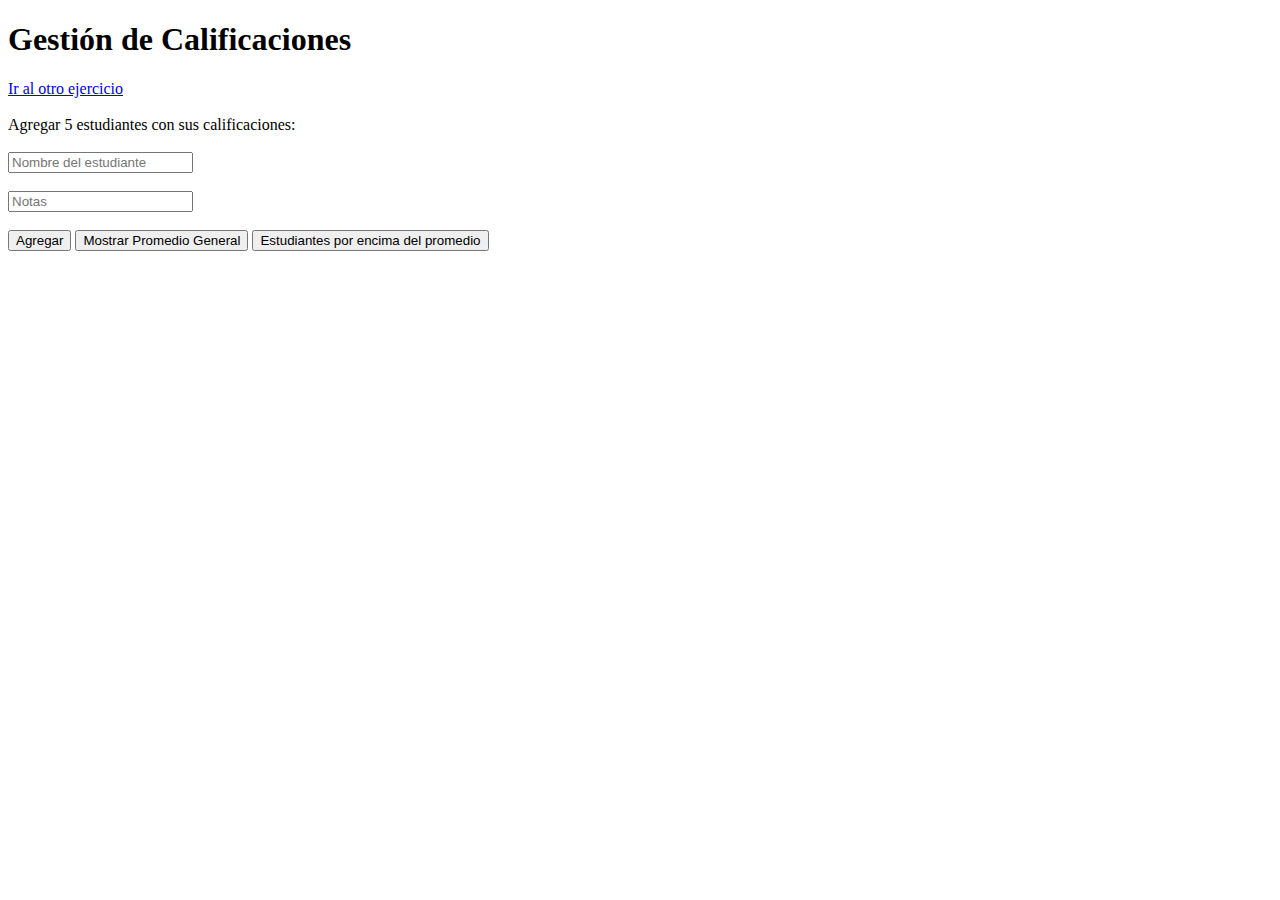
==== index2.html @ a1c9bb70 "si" ====
<!DOCTYPE html>
<html lang="en">
<head>
    <meta charset="UTF-8">
    <meta name="viewport" content="width=device-width, initial-scale=1.0">
    <!-- <link rel="stylesheet" href="estilos.css"> -->
    <title>Gestión de Calificaciones</title>
</head>
<body>
    <div class="container">
        <h1>Gestión de Calificaciones </h1>
        <a href="index.html">Ir al otro ejercicio</a><br><br>
        <form>
            <label>Agregar 5 estudiantes con sus calificaciones:</label><br><br>
            <input id="nombre" type="text" placeholder="Nombre del estudiante" /><br><br>
            <input id="notas" type="text" placeholder="Notas" /><br><br>
            <button type="button" onclick="agregarEstudiantesySusNotas()">Agregar</button>
            <button type="button" onclick="mostrarPromedio()">Mostrar Promedio General</button>
            <button type="button" onclick="mostrarEstudiantesPro()">Estudiantes por encima del promedio</button>
        </form>
        <div id="resultado"></div>
    </div>
    <script src="tarea2.js"></script>
</body>
</html>
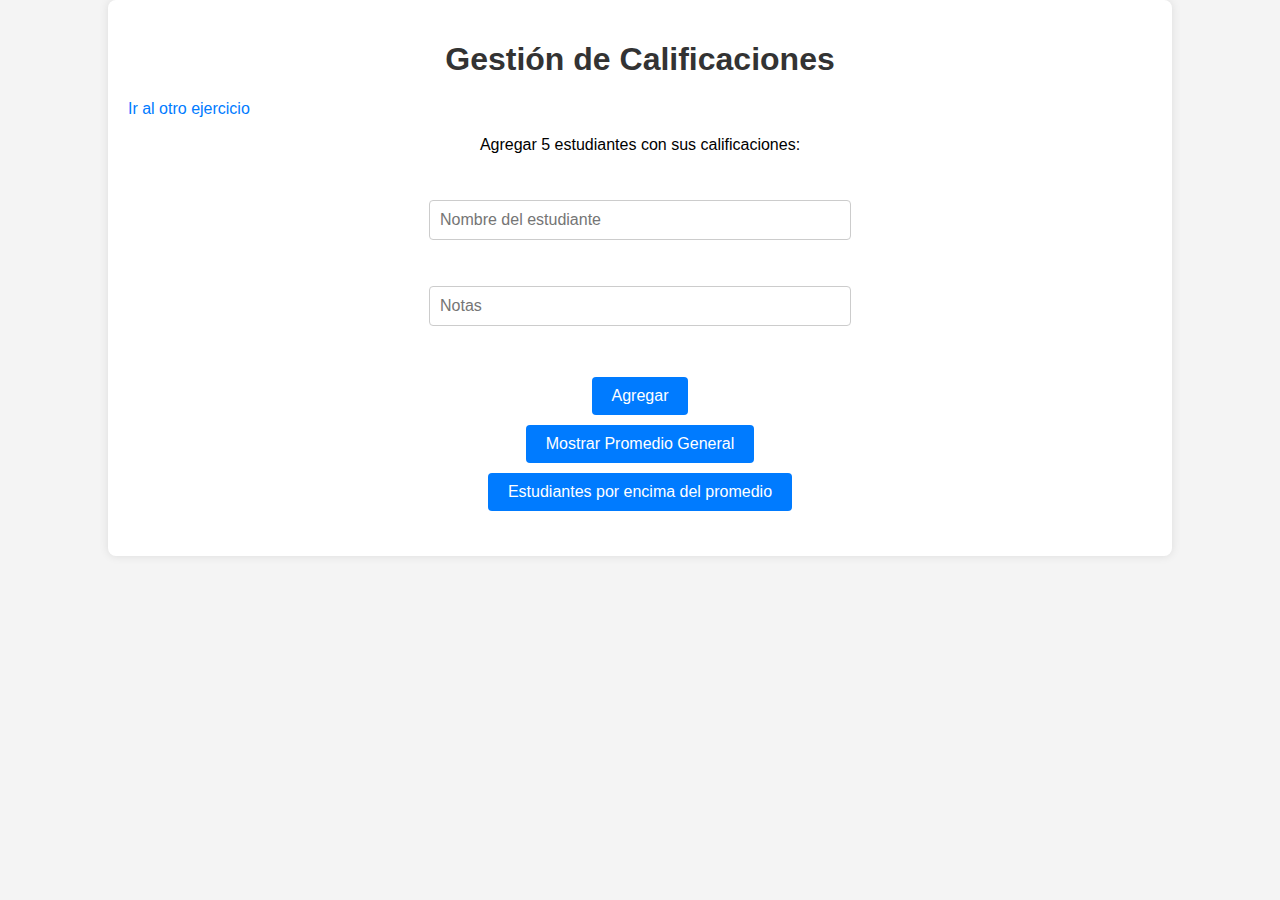
==== commit 745f9685: "xd" ====
--- a/index2.html
+++ b/index2.html
@@ -3,7 +3,7 @@
 <head>
     <meta charset="UTF-8">
     <meta name="viewport" content="width=device-width, initial-scale=1.0">
-    <!-- <link rel="stylesheet" href="estilos.css"> -->
+    <link rel="stylesheet" href="estilos.css">
     <title>Gestión de Calificaciones</title>
 </head>
 <body>
--- a/estilos.css
+++ b/estilos.css
@@ -0,0 +1,75 @@
+/* General */
+body {
+    font-family: Arial, sans-serif;
+    background-color: #f4f4f4;
+    margin: 0;
+    padding: 0;
+}
+
+/* Contenedor principal */
+.container {
+    width: 80%;
+    margin: 0 auto;
+    padding: 20px;
+    background-color: #fff;
+    box-shadow: 0 0 10px rgba(0, 0, 0, 0.1);
+    border-radius: 8px;
+}
+
+/* Título */
+h1 {
+    color: #333;
+    text-align: center;
+}
+
+/* Enlace */
+a {
+    color: #007bff;
+    text-decoration: none;
+}
+
+a:hover {
+    text-decoration: underline;
+}
+
+/* Formulario */
+form {
+    display: flex;
+    flex-direction: column;
+    align-items: center;
+}
+
+label {
+    font-size: 16px;
+    margin-bottom: 10px;
+}
+
+input[type="text"] {
+    padding: 10px;
+    font-size: 16px;
+    border: 1px solid #ccc;
+    border-radius: 4px;
+    width: 100%;
+    max-width: 400px;
+    margin-bottom: 10px;
+}
+
+button {
+    padding: 10px 20px;
+    font-size: 16px;
+    border: none;
+    border-radius: 4px;
+    color: #fff;
+    background-color: #007bff;
+    cursor: pointer;
+    margin: 5px;
+}
+
+button:hover {
+    background-color: #0056b3;
+}
+
+/* Resultado */
+#resultado {
+    margin-top: 20px;
+}
